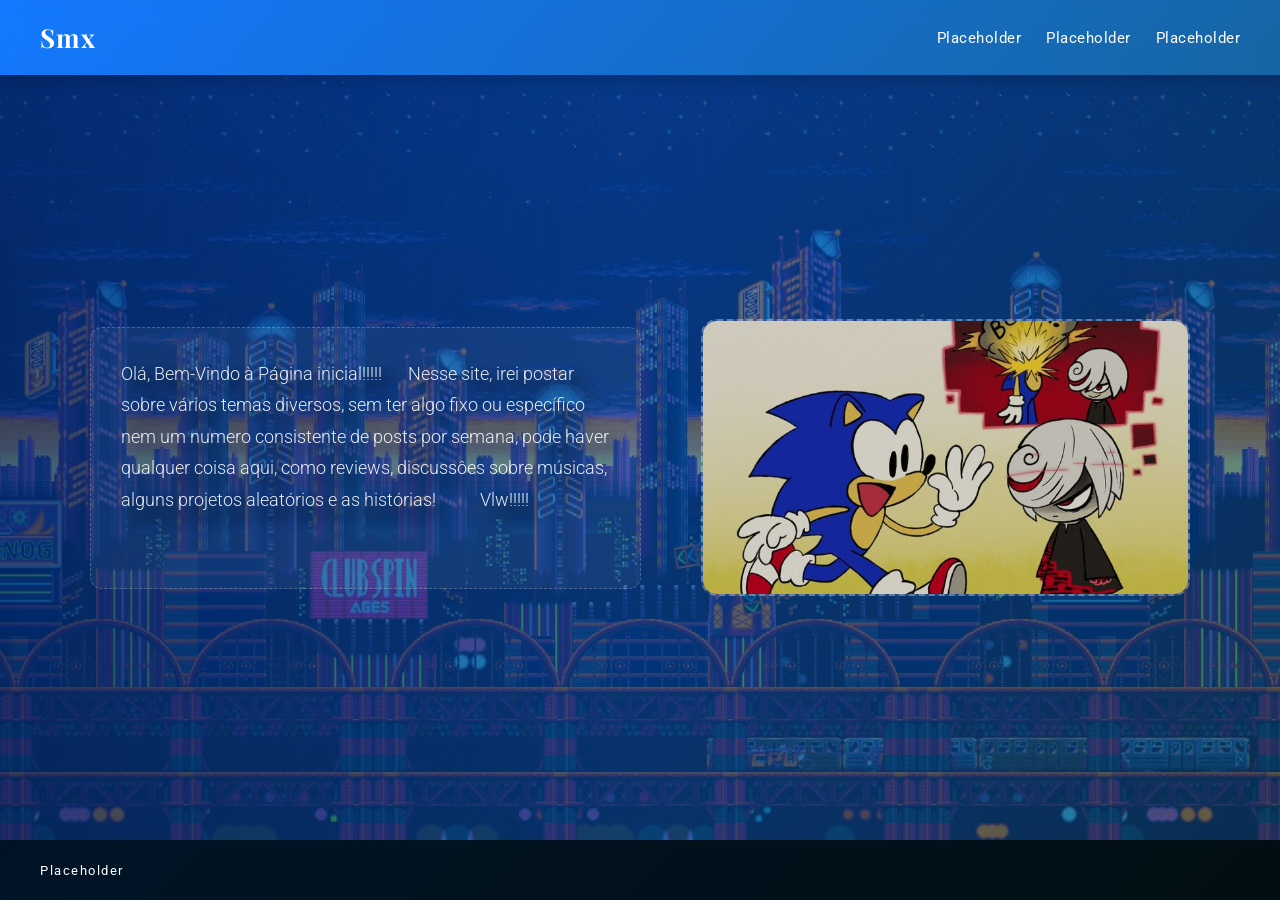
==== index.html @ 51aa4ea9 "Update index.html" ====
<!DOCTYPE html>
<html lang="pt-BR">
<head>
    <meta charset="UTF-8">
    <meta name="viewport" content="width=device-width, initial-scale=1.0">
    <title>Smx</title>
    <link rel="preconnect" href="https://fonts.googleapis.com">
    <link rel="stylesheet" href="https://fonts.googleapis.com/css2?family=Playfair+Display:ital,wght@0,400;0,700;0,900;1,400&family=Roboto:wght@300;400;500&display=swap">
    <link rel="stylesheet" href="style.css">
</head>
<body>
    <header class="topo">
        <h1>Smx</h1>
        <div class="linktoporight">
            <a href="">Placeholder</a>
            <a href="">Placeholder</a>
            <a href="">Placeholder</a>
        </div>
    </header>
    <main class="conteudo">
        <div class="hero-split">
            <div class="hero-text">
                <p>Olá, Bem-Vindo à Página inicial!!!!!
            ﾠﾠ
                Nesse site, irei postar sobre vários temas diversos, sem ter
                algo fixo ou específico nem um numero consistente de posts por
                semana, pode haver qualquer coisa aqui, como reviews, discussôes
                sobre músicas, alguns projetos aleatórios e as histórias!
                    ﾠﾠﾠﾠ
                Vlw!!!!!
                
                </p>
            </div>
            <div class="hero-img">
                <div class="img-placeholder">
                    <img src="asdfghjkl.jpg" alt="elefante">
                </div>
            </div>
        </div>
    </main>
    <footer class="inferior">
        <p>Placeholder</p>
    </footer>
</body>
</html>
---- style.css ----
* {
    margin: 0;
    padding: 0;
    
}
body {
    font-family: 'Roboto', sans-serif;
    min-height: 100vh;
    display: flex;
    flex-direction: column;
    background: linear-gradient(135deg, #006eff, #064c5f);
    color: white;
}
.topo {
    display: flex;
    justify-content: space-between;
    align-items: center;
    padding: 20px 40px;
    backdrop-filter: blur(10px);
    background: rgba(255, 255, 255, 0.08);
    box-shadow: 0 4px 15px rgba(0, 0, 0, 0.2);
    position: relative;
    z-index: 10;
  
}
.topo h1 {
    font-family: 'Playfair Display', serif;
    font-size: 26px;
    font-weight: 700;
    letter-spacing: 1px;
    


}
.linktoporight {
    display: flex;
    gap: 25px;
}
.linktoporight a {
    text-decoration: none;
    color: white;
    font-weight: 400;
    font-size: 15px;
    letter-spacing: 0.5px;
    transition: 0.3s;
    position: relative;
}
.linktoporight a::after {
    content: "";
    position: absolute;
    width: 0%;
    height: 2px;
    bottom: -5px;
    left: 0;
    background-color: white;
    transition: 0.3s;
}
.linktoporight a:hover::after {
    width: 100%;
}
.conteudo {
    flex: 1;
    display: flex;
    align-items: center;
    padding: 60px 40px;
    position: relative;
    overflow: hidden;
}
.conteudo::before {
    content: "";
    position: absolute;
    inset: 0;
    background-image: url(studiopolis.jpg);
    background-size: cover;
    background-position: center;
    opacity: 0.4;
    z-index: 0;
}
.conteudo::after {
    content: "";
    position: absolute;
    inset: 0;
    background: linear-gradient(to right, rgba(0,0,0,0.35) 0%, rgba(0,0,0,0.05) 50%, transparent 100%);
    z-index: 1;
}
.hero-split {
    position: relative;
    z-index: 2;
    display: flex;
    align-items: center;
    justify-content: space-between;
    gap: 60px;
    width: 100%;
    max-width: 1100px;
    margin: 0 auto;
    animation: fadeUp 0.7s ease both;
}
.hero-text {
    flex: 1;
    min-height: 200px;
    background: rgba(255, 255, 255, 0.06);
    border: 1px dashed rgba(255, 255, 255, 0.25);
    border-radius: 12px;
    padding: 30px;
    font-size: 18px;
    font-weight: 300;
    line-height: 1.75;
    opacity: 0.9;
    p {
        text-shadow: 10px 10px 15px black;
    }
}
.hero-img {
    flex: 1;
    display: flex;
    justify-content: center;
    align-items: center;
}
.img-placeholder {
    width: 100%;
    aspect-ratio: 16/9;
    background: rgba(255, 255, 255, 0.08);
    border: 2px dashed rgba(255, 255, 255, 0.3);
    border-radius: 16px;
    backdrop-filter: blur(8px);
    transition: 0.3s;
    overflow: hidden;
}
.img-placeholder img {
    width: 100%;
    height: 100%;
    object-fit: cover;
    display: block;
}
.img-placeholder:hover {
    background: rgba(255, 255, 255, 0.13);
    border-color: rgba(255, 255, 255, 0.5);
}
.inferior {
    height: 60px;
    background: rgba(0, 0, 0, 0.8);
    display: flex;
    align-items: center;
    padding: 0 40px;
    font-size: 13px;
    letter-spacing: 1.5px;
    position: relative;
    z-index: 10;
}
@keyframes fadeUp {
    from {
        opacity: 0;
        transform: translateY(20px);
    }
    to {
        opacity: 1;
        transform: translateY(0);
    }
}
@media (max-width: 768px) {
    .hero-split {
        flex-direction: column;
        gap: 30px;
    }
    .topo {
        padding: 16px 20px;
    }
    .conteudo {
        padding: 40px 20px;
    }
}
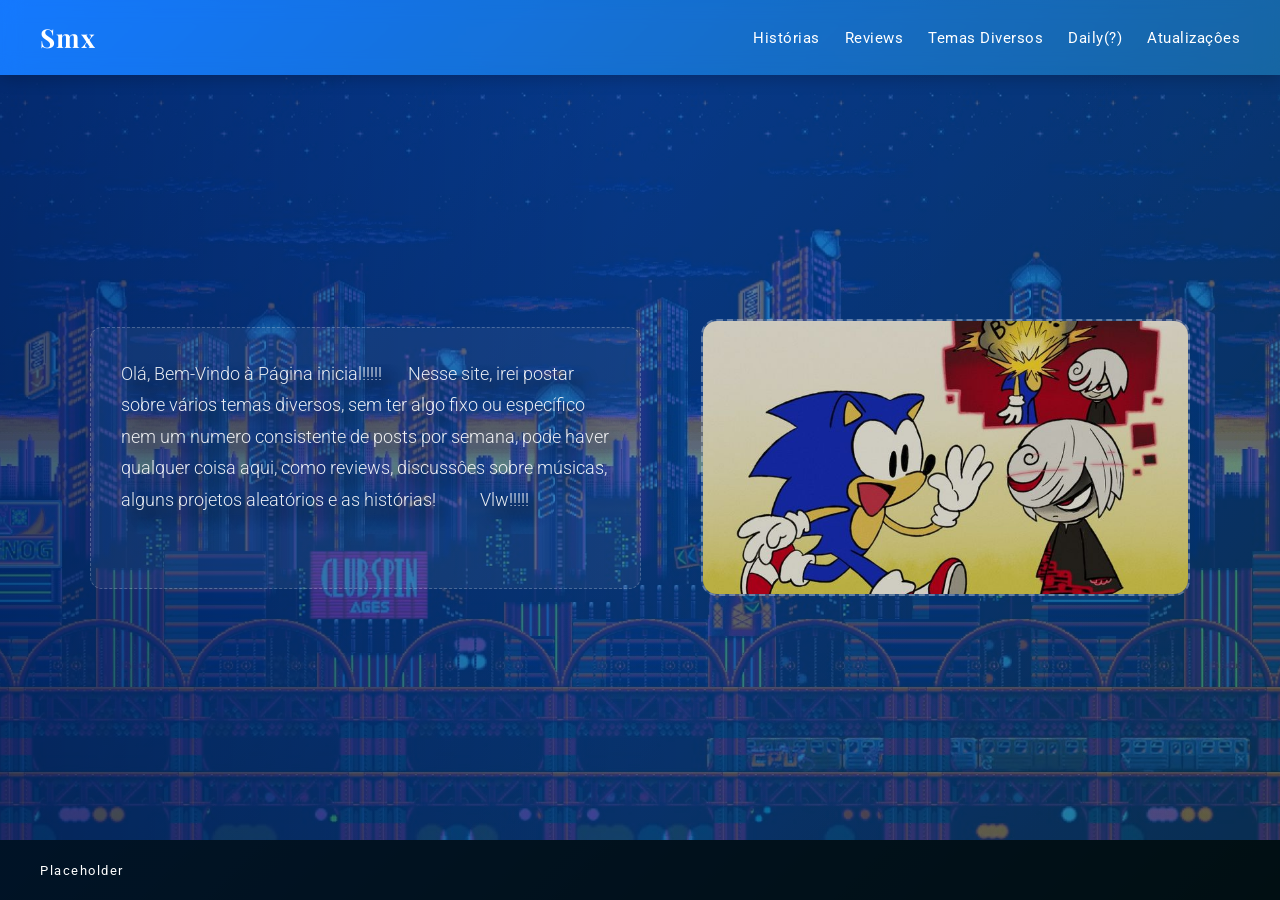
==== commit 362b08f2: "Update index.html" ====
--- a/index.html
+++ b/index.html
@@ -12,9 +12,11 @@
     <header class="topo">
         <h1>Smx</h1>
         <div class="linktoporight">
-            <a href="">Placeholder</a>
-            <a href="">Placeholder</a>
-            <a href="">Placeholder</a>
+            <a href="">Histórias</a>
+            <a href="">Reviews</a>
+            <a href="">Temas Diversos</a>
+            <a href="">Daily(?)</a>
+            <a href="">Atualizaçôes</a>
         </div>
     </header>
     <main class="conteudo">
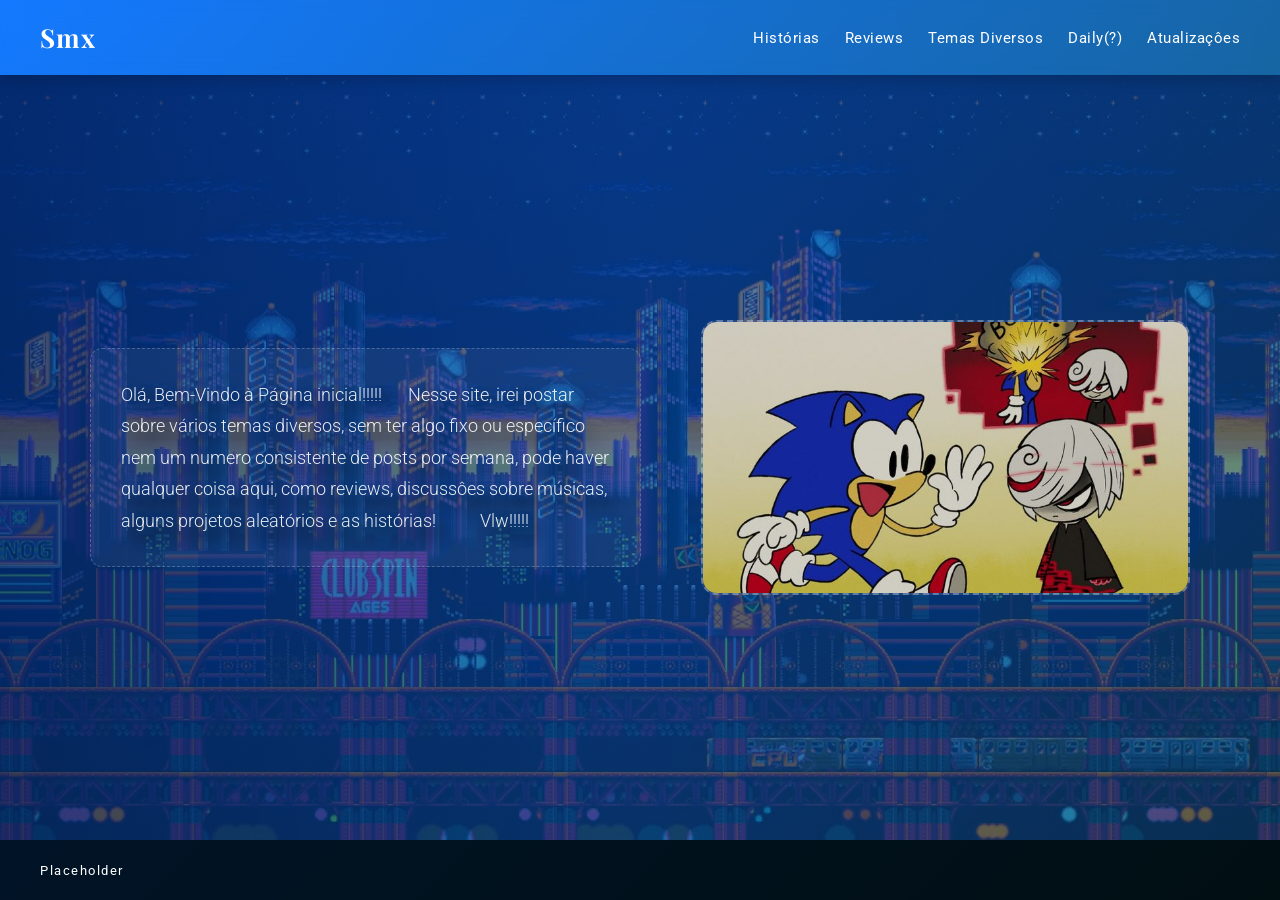
==== commit 70319019: "Update index.html" ====
--- a/index.html
+++ b/index.html
@@ -12,11 +12,11 @@
     <header class="topo">
         <h1>Smx</h1>
         <div class="linktoporight">
-            <a href="">Histórias</a>
-            <a href="">Reviews</a>
-            <a href="">Temas Diversos</a>
-            <a href="">Daily(?)</a>
-            <a href="">Atualizaçôes</a>
+            <a href="opa.html">Histórias</a>
+            <a href="opa.html">Reviews</a>
+            <a href="opa.html">Temas Diversos</a>
+            <a href="opa.html">Daily(?)</a>
+            <a href="opa.html">Atualizaçôes</a>
         </div>
     </header>
     <main class="conteudo">
--- a/style.css
+++ b/style.css
@@ -1,8 +1,9 @@
 * {
     margin: 0;
     padding: 0;
-    
-}
+    box-sizing: border-box;
+}
+
 body {
     font-family: 'Roboto', sans-serif;
     min-height: 100vh;
@@ -11,6 +12,7 @@
     background: linear-gradient(135deg, #006eff, #064c5f);
     color: white;
 }
+
 .topo {
     display: flex;
     justify-content: space-between;
@@ -21,21 +23,20 @@
     box-shadow: 0 4px 15px rgba(0, 0, 0, 0.2);
     position: relative;
     z-index: 10;
-  
-}
+}
+
 .topo h1 {
     font-family: 'Playfair Display', serif;
     font-size: 26px;
     font-weight: 700;
     letter-spacing: 1px;
-    
-
-
-}
+}
+
 .linktoporight {
     display: flex;
     gap: 25px;
 }
+
 .linktoporight a {
     text-decoration: none;
     color: white;
@@ -45,6 +46,7 @@
     transition: 0.3s;
     position: relative;
 }
+
 .linktoporight a::after {
     content: "";
     position: absolute;
@@ -55,9 +57,11 @@
     background-color: white;
     transition: 0.3s;
 }
+
 .linktoporight a:hover::after {
     width: 100%;
 }
+
 .conteudo {
     flex: 1;
     display: flex;
@@ -66,6 +70,7 @@
     position: relative;
     overflow: hidden;
 }
+
 .conteudo::before {
     content: "";
     position: absolute;
@@ -76,6 +81,7 @@
     opacity: 0.4;
     z-index: 0;
 }
+
 .conteudo::after {
     content: "";
     position: absolute;
@@ -83,6 +89,7 @@
     background: linear-gradient(to right, rgba(0,0,0,0.35) 0%, rgba(0,0,0,0.05) 50%, transparent 100%);
     z-index: 1;
 }
+
 .hero-split {
     position: relative;
     z-index: 2;
@@ -95,6 +102,7 @@
     margin: 0 auto;
     animation: fadeUp 0.7s ease both;
 }
+
 .hero-text {
     flex: 1;
     min-height: 200px;
@@ -106,16 +114,19 @@
     font-weight: 300;
     line-height: 1.75;
     opacity: 0.9;
-    p {
-        text-shadow: 10px 10px 15px black;
-    }
-}
+}
+
+.hero-text p {
+    text-shadow: 10px 10px 15px black;
+}
+
 .hero-img {
     flex: 1;
     display: flex;
     justify-content: center;
     align-items: center;
 }
+
 .img-placeholder {
     width: 100%;
     aspect-ratio: 16/9;
@@ -126,16 +137,19 @@
     transition: 0.3s;
     overflow: hidden;
 }
+
 .img-placeholder img {
     width: 100%;
     height: 100%;
     object-fit: cover;
     display: block;
 }
+
 .img-placeholder:hover {
     background: rgba(255, 255, 255, 0.13);
     border-color: rgba(255, 255, 255, 0.5);
 }
+
 .inferior {
     height: 60px;
     background: rgba(0, 0, 0, 0.8);
@@ -147,6 +161,7 @@
     position: relative;
     z-index: 10;
 }
+
 @keyframes fadeUp {
     from {
         opacity: 0;
@@ -157,15 +172,90 @@
         transform: translateY(0);
     }
 }
+
+/* =====================
+   MOBILE — até 768px
+   ===================== */
 @media (max-width: 768px) {
+
+    /* Header: empilha título e links */
+    .topo {
+        flex-direction: column;
+        align-items: flex-start;
+        gap: 12px;
+        padding: 16px 20px;
+    }
+
+    .topo h1 {
+        font-size: 22px;
+    }
+
+    /* Links do header: tamanho e espaçamento menores */
+    .linktoporight {
+        gap: 16px;
+        flex-wrap: wrap;          /* se não couber numa linha, quebra */
+    }
+
+    .linktoporight a {
+        font-size: 13px;
+    }
+
+    /* Conteúdo: menos padding lateral */
+    .conteudo {
+        padding: 30px 16px;
+        align-items: flex-start;
+    }
+
+    /* Gradiente de fundo vira vertical no mobile */
+    .conteudo::after {
+        background: linear-gradient(to bottom, rgba(0,0,0,0.4) 0%, rgba(0,0,0,0.1) 60%, transparent 100%);
+    }
+
+    /* Hero: coluna única */
     .hero-split {
         flex-direction: column;
-        gap: 30px;
-    }
-    .topo {
-        padding: 16px 20px;
-    }
-    .conteudo {
-        padding: 40px 20px;
-    }
-}
+        gap: 24px;
+    }
+
+    /* Texto: fonte menor, padding menor */
+    .hero-text {
+        font-size: 15px;
+        padding: 20px;
+        line-height: 1.65;
+        min-height: unset;
+    }
+
+    /* Imagem: ocupa largura toda */
+    .hero-img {
+        width: 100%;
+    }
+
+    .img-placeholder {
+        border-radius: 12px;
+    }
+
+    /* Footer: padding lateral menor */
+    .inferior {
+        padding: 0 20px;
+        font-size: 12px;
+    }
+}
+
+/* =====================
+   MOBILE PEQUENO — até 400px
+   ===================== */
+@media (max-width: 400px) {
+
+    .topo h1 {
+        font-size: 20px;
+    }
+
+    .linktoporight {
+        gap: 10px;
+    }
+
+    .hero-text {
+        font-size: 14px;
+        padding: 16px;
+    }
+}
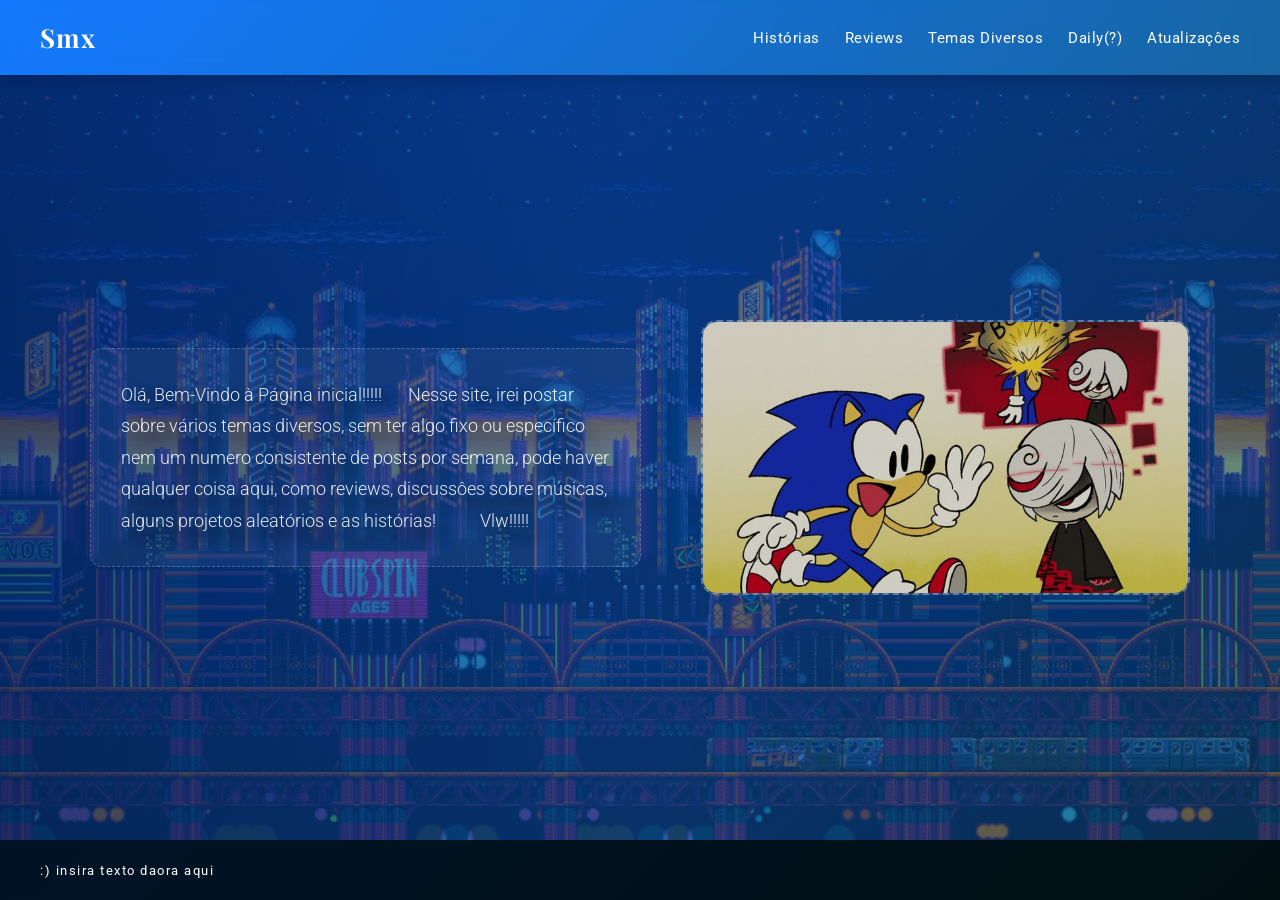
==== commit e031fdf2: "Update index.html" ====
--- a/index.html
+++ b/index.html
@@ -41,7 +41,7 @@
         </div>
     </main>
     <footer class="inferior">
-        <p>Placeholder</p>
+        <p>:) insira texto daora aqui </p>
     </footer>
 </body>
 </html>
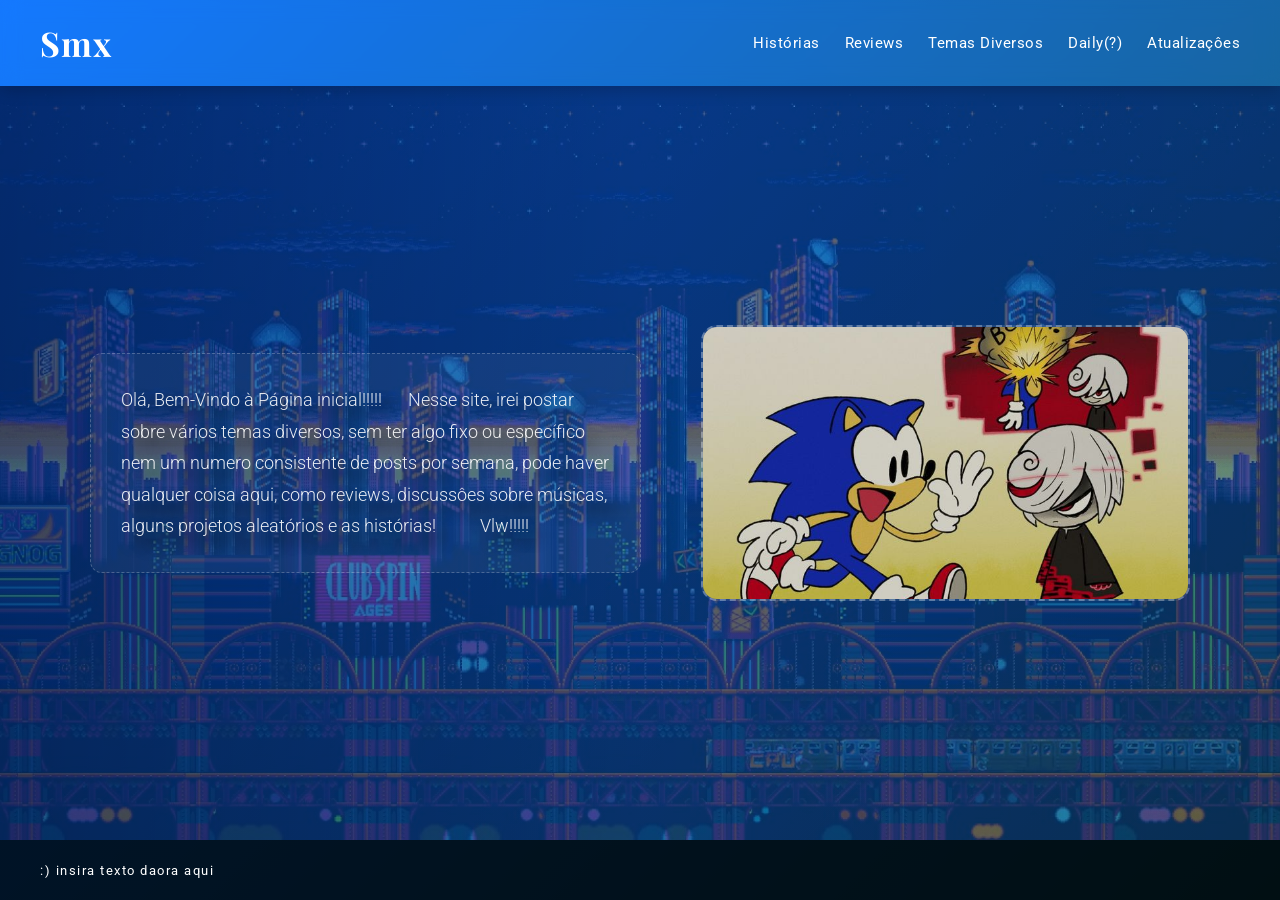
==== commit f8269121: "Update index.html" ====
--- a/index.html
+++ b/index.html
@@ -7,12 +7,14 @@
     <link rel="preconnect" href="https://fonts.googleapis.com">
     <link rel="stylesheet" href="https://fonts.googleapis.com/css2?family=Playfair+Display:ital,wght@0,400;0,700;0,900;1,400&family=Roboto:wght@300;400;500&display=swap">
     <link rel="stylesheet" href="style.css">
+    <link rel="icon" type="image/png" href="phantomthief1.png">
+
 </head>
 <body>
     <header class="topo">
         <h1>Smx</h1>
         <div class="linktoporight">
-            <a href="opa.html">Histórias</a>
+            <a href="historiasmenu.html">Histórias</a>
             <a href="opa.html">Reviews</a>
             <a href="opa.html">Temas Diversos</a>
             <a href="opa.html">Daily(?)</a>
--- a/style.css
+++ b/style.css
@@ -27,9 +27,10 @@
 
 .topo h1 {
     font-family: 'Playfair Display', serif;
-    font-size: 26px;
+    font-size: 34px;
     font-weight: 700;
     letter-spacing: 1px;
+    text-decoration: none;
 }
 
 .linktoporight {
